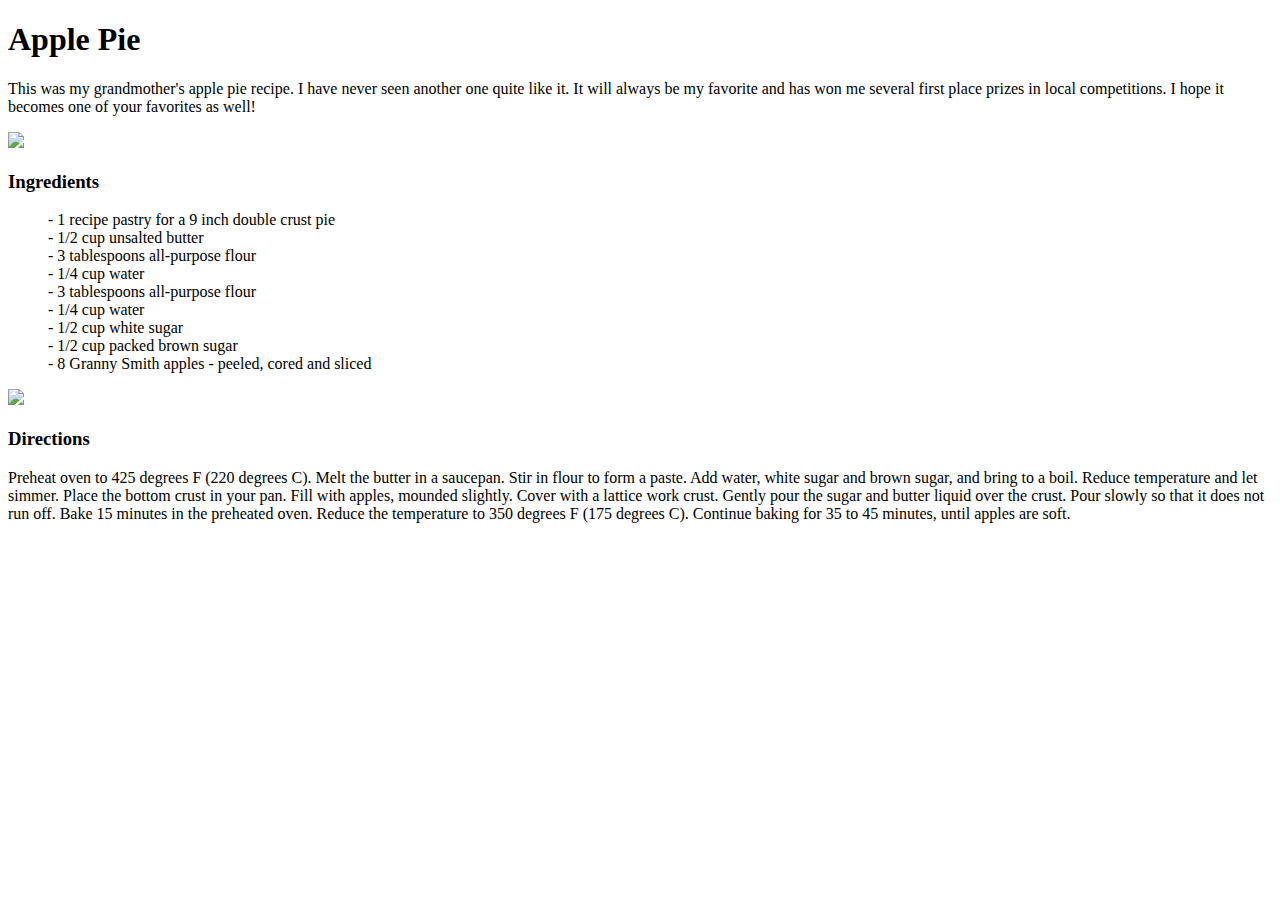
==== starter-code/apple-pie-starter-code/index.html @ 31efc5fa "structural changes to html" ====
<!DOCTYPE html>
<html lang="en">
<head>
  <meta charset="UTF-8">
  <meta name="viewport" content="width=device-width, initial-scale=1.0">
  <meta http-equiv="X-UA-Compatible" content="ie=edge">
  <title>Apple Pie Recipe</title>
  <link href="https://fonts.googleapis.com/css?family=Open+Sans" rel="stylesheet">  
  <link rel="stylesheet" href="main.css">
</head>
<body>
  <div>
    <div id='bruh'>
      <h1>Apple Pie</h1>
    </div>
    <p>
    This was my grandmother's apple pie recipe. I have never seen another one
    quite like it. It will always be my favorite and has won me several first place
    prizes in local competitions. I hope it becomes one of your favorites as well!
    </p>
    <img src='recipe-info.png' class='img1'>
    <h3 class="border-style" >Ingredients</h3>
    <ul style="list-style:none;">
      <li>- 1 recipe pastry for a 9 inch double crust pie</li>
      <li>- 1/2 cup unsalted butter</li>
      <li>- 3 tablespoons all-purpose flour</li>
      <li>- 1/4 cup water</li>
      <li>- 3 tablespoons all-purpose flour</li>
      <li>- 1/4 cup water</li>
      <li>- 1/2 cup white sugar</li>
      <li>- 1/2 cup packed brown sugar</li>
      <li>- 8 Granny Smith apples - peeled, cored and sliced</li>
    </ul>
    <img src="cooking-info.png" class='img2'>
    <h3 class="border-style">Directions</h3>
    <p>
    Preheat oven to 425 degrees F (220 degrees C). Melt the butter in a saucepan. Stir in
    flour to form a paste. Add water, white sugar and brown sugar, and bring to a boil. Reduce
    temperature and let simmer.

    Place the bottom crust in your pan. Fill with apples, mounded slightly. Cover with a
    lattice work crust. Gently pour the sugar and butter liquid over the crust. Pour slowly so
    that it does not run off.

    Bake 15 minutes in the preheated oven. Reduce the temperature to 350 degrees F (175
    degrees C). Continue baking for 35 to 45 minutes, until apples are soft.
    </p>
  </div>
</body>
</html>
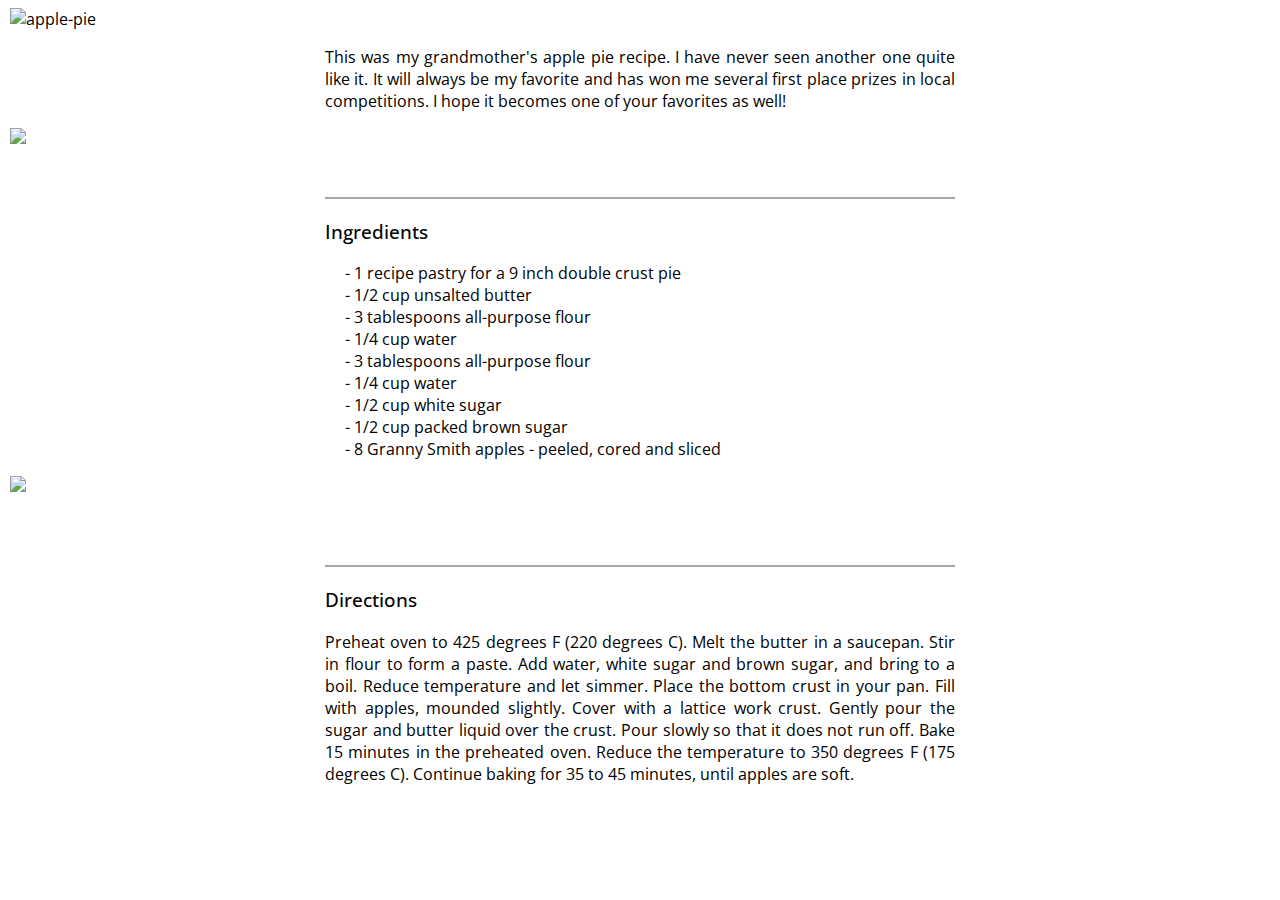
==== commit ef29af1b: "revised structure" ====
--- a/starter-code/apple-pie-starter-code/index.html
+++ b/starter-code/apple-pie-starter-code/index.html
@@ -9,42 +9,56 @@
   <link rel="stylesheet" href="main.css">
 </head>
 <body>
-  <div>
-    <div id='bruh'>
-      <h1>Apple Pie</h1>
-    </div>
-    <p>
-    This was my grandmother's apple pie recipe. I have never seen another one
-    quite like it. It will always be my favorite and has won me several first place
-    prizes in local competitions. I hope it becomes one of your favorites as well!
-    </p>
-    <img src='recipe-info.png' class='img1'>
-    <h3 class="border-style" >Ingredients</h3>
-    <ul style="list-style:none;">
-      <li>- 1 recipe pastry for a 9 inch double crust pie</li>
-      <li>- 1/2 cup unsalted butter</li>
-      <li>- 3 tablespoons all-purpose flour</li>
-      <li>- 1/4 cup water</li>
-      <li>- 3 tablespoons all-purpose flour</li>
-      <li>- 1/4 cup water</li>
-      <li>- 1/2 cup white sugar</li>
-      <li>- 1/2 cup packed brown sugar</li>
-      <li>- 8 Granny Smith apples - peeled, cored and sliced</li>
-    </ul>
-    <img src="cooking-info.png" class='img2'>
-    <h3 class="border-style">Directions</h3>
-    <p>
-    Preheat oven to 425 degrees F (220 degrees C). Melt the butter in a saucepan. Stir in
-    flour to form a paste. Add water, white sugar and brown sugar, and bring to a boil. Reduce
-    temperature and let simmer.
+  <main class="landing-page-wrapper">
+    <section class="section-module">
+      <picture>
+        <img class="full-width" srcset="apple-pie.jpg" alt="apple-pie">
+        <figcaption class="custom-positioning">
+          <div class="main-heading">Apple Pie</div>
+        </figcaption>
+      </picture>
+    </section>
 
-    Place the bottom crust in your pan. Fill with apples, mounded slightly. Cover with a
-    lattice work crust. Gently pour the sugar and butter liquid over the crust. Pour slowly so
-    that it does not run off.
+    <section>
+      <p>
+      This was my grandmother's apple pie recipe. I have never seen another one
+      quite like it. It will always be my favorite and has won me several first place
+      prizes in local competitions. I hope it becomes one of your favorites as well!
+      </p>
+      <img src='recipe-info.png' class='img1'>
+    </section>
+      
+    <section>
+      <h3 class="border-style" >Ingredients</h3>
+      <ul style="list-style:none;">
+        <li>- 1 recipe pastry for a 9 inch double crust pie</li>
+        <li>- 1/2 cup unsalted butter</li>
+        <li>- 3 tablespoons all-purpose flour</li>
+        <li>- 1/4 cup water</li>
+        <li>- 3 tablespoons all-purpose flour</li>
+        <li>- 1/4 cup water</li>
+        <li>- 1/2 cup white sugar</li>
+        <li>- 1/2 cup packed brown sugar</li>
+        <li>- 8 Granny Smith apples - peeled, cored and sliced</li>
+      </ul>
+      <img src="cooking-info.png" class='img2'>
+    </section>
 
-    Bake 15 minutes in the preheated oven. Reduce the temperature to 350 degrees F (175
-    degrees C). Continue baking for 35 to 45 minutes, until apples are soft.
-    </p>
-  </div>
+    <section>
+      <h3 class="border-style">Directions</h3>
+      <p>
+      Preheat oven to 425 degrees F (220 degrees C). Melt the butter in a saucepan. Stir in
+      flour to form a paste. Add water, white sugar and brown sugar, and bring to a boil. Reduce
+      temperature and let simmer.
+
+      Place the bottom crust in your pan. Fill with apples, mounded slightly. Cover with a
+      lattice work crust. Gently pour the sugar and butter liquid over the crust. Pour slowly so
+      that it does not run off.
+
+      Bake 15 minutes in the preheated oven. Reduce the temperature to 350 degrees F (175
+      degrees C). Continue baking for 35 to 45 minutes, until apples are soft.
+      </p>
+    </section>
+  </main>
 </body>
 </html>
--- a/starter-code/apple-pie-starter-code/main.css
+++ b/starter-code/apple-pie-starter-code/main.css
@@ -0,0 +1,111 @@
+/* ---- typography ---- */
+
+body {
+    font-family: 'Open Sans', sans-serif;
+}
+
+
+h1 {
+    color: white;
+    text-align: center;
+    width: 50%; 
+    margin-left: auto; 
+    margin-right: auto;
+    padding-top: 200px;
+    padding-bottom: 200px;
+           
+}
+
+p {
+    text-align: justify;
+    width: 50%; 
+    margin-left: auto; 
+    margin-right: auto;
+
+}
+
+ul {
+    text-align: justify;
+    width: 50%; 
+    margin-left: auto; 
+    margin-right: auto
+}
+
+h3 { 
+    text-align: justify;
+    width: 50%; 
+    margin-left: auto; 
+    margin-right: auto; 
+    font-weight: 500;
+    padding-top: 20px;
+}
+
+
+.img1{
+    display: block;
+    margin-left: auto;
+    margin-right: auto;
+    height: 50px; 
+}
+
+.border-style{
+    border-top: 2px solid;
+    border-top-color: darkgray;
+}
+
+.img2{
+    display: block;
+    margin-left: auto;
+    margin-right: auto;
+    height: 70px;
+}
+
+
+.landing-page-wrapper {
+    max-width: 1260px;
+    margin: 0 auto;
+}
+
+.full-width {
+    width: 100%; 
+    position: relative;
+}
+
+.section-module {  
+    position: relative;
+    width: 100%;  
+  }
+
+  .section-module picture { 
+    position: relative; 
+    display: block; 
+  }
+  .section-module img {
+    width: 100%;
+    display: block;
+    outline: 0;
+  }
+
+.custom-positioning {
+    position: absolute; 
+    transform: translate(-50%, -50%);
+    top: 50%;
+    left: 50%;
+}
+
+.main-heading {
+    text-align: center;
+    font-size: 44px;
+    color: #ffff; 
+    text-transform: uppercase;
+}
+/* ---- layout ---- */
+
+#site-header {}
+
+#site-footer {}
+
+#site-main {}
+
+
+/* ---- components ---- */